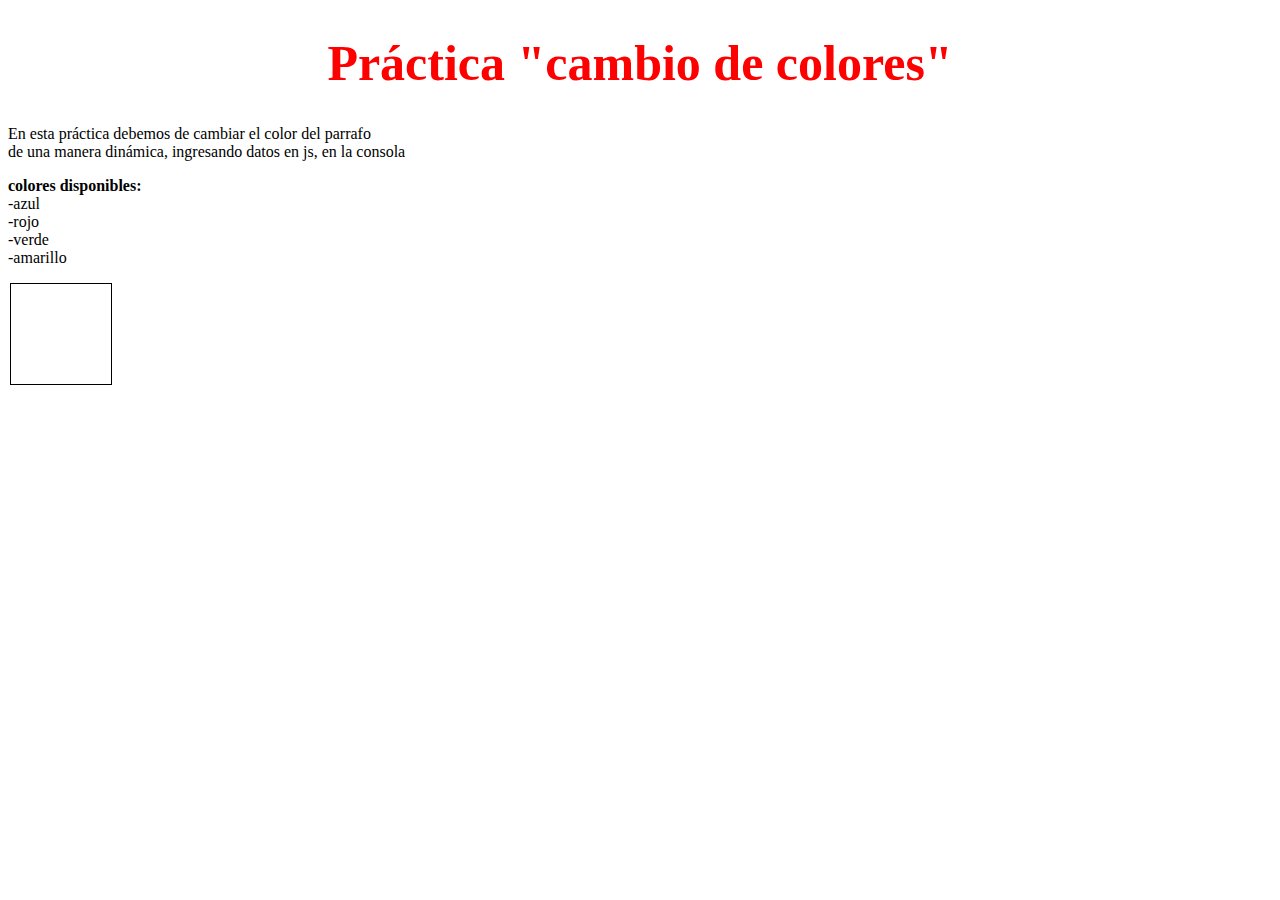
==== practica/index.html @ befe4f9c "complemento de la practica" ====
<!DOCTYPE html>
<html lang="en">
<head>
    <meta charset="UTF-8">
    <meta name="viewport" content="width=device-width, initial-scale=1.0">
    <meta http-equiv="X-UA-Compatible" content="ie=edge">
    <link rel="stylesheet" type="text/css" href="css/esti_p.css"><!--importamos archivos en html-->
    
    <title>Practicas de elementos</title>
</head>
<body>
    <h1 class="tit1">Práctica "cambio de colores"</h1>
    <pclass="color">En esta práctica debemos de cambiar el color del parrafo <br>
    de una manera dinámica, ingresando datos en js, en la consola</p>
    <p class="texto"><b>colores disponibles: </b>
    <br>-azul <br>-rojo <br>-verde<br>-amarillo</p>
    <div class="uno"></div>
    <div id="prueba"></div>
    <script type="text/javascript" src="js/din_p.js"></script>
</body>
</html>
---- practica/css/esti_p.css ----
.tit1{
    color: red;
    text-align: center;
    font-size: 50px;

}

.color{
    color: blue;
    text-align: center;
    font-size: 20px;
} 

.texto{
    font-size: 18x;
}
.uno{
    width:100px;
			height:100px;
			border:solid 1px black;
			margin:2px;
}
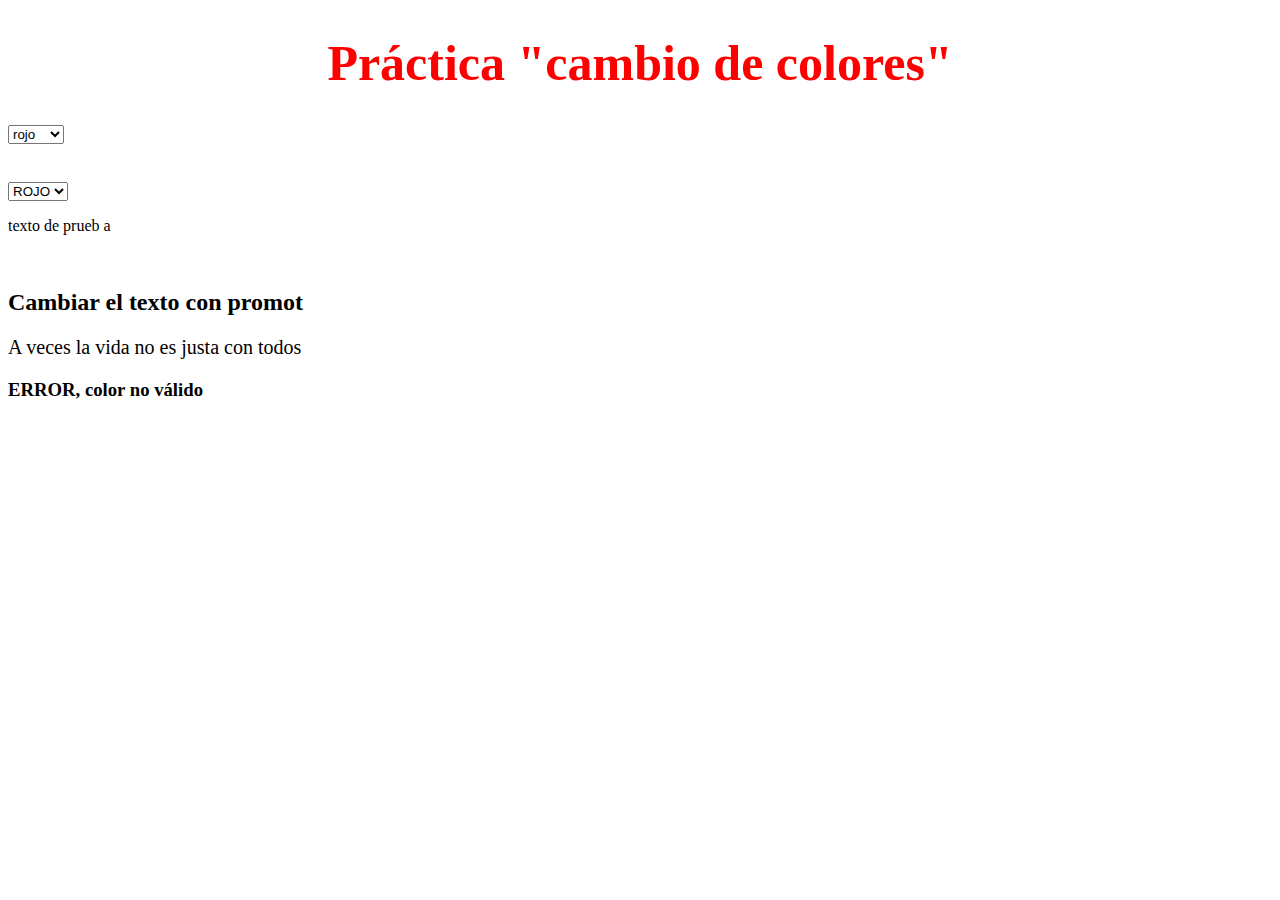
==== commit c963aa54: "práctica cambiar color funcionable, con el prompt y con eventos" ====
--- a/practica/index.html
+++ b/practica/index.html
@@ -10,12 +10,25 @@
 </head>
 <body>
     <h1 class="tit1">Práctica "cambio de colores"</h1>
-    <pclass="color">En esta práctica debemos de cambiar el color del parrafo <br>
-    de una manera dinámica, ingresando datos en js, en la consola</p>
-    <p class="texto"><b>colores disponibles: </b>
-    <br>-azul <br>-rojo <br>-verde<br>-amarillo</p>
-    <div class="uno"></div>
-    <div id="prueba"></div>
+    <!--Seleccionar los colores-->
+    <select id="myseleccion"  onchange="colorchange()">
+        <option value="red">rojo</option>
+        <option value="green">verde</option>
+        <option value="blue">azul</option>
+    </select>
+    <h2 id="texto"></h2>
+    <!--cambiar el color del texto-->
+    <br>
+    <select id="texto_color" onchange="changecolor_text()">
+        <option value="red"> ROJO</option>
+        <option value="green">verde</option>
+    </select>
+    <p id="t">texto de prueb   a</p>
+    <!--Cambiar el color con el prompt-->
+    <br>
+    <h2>Cambiar el texto con promot</h2>
+    <p id="text2" class="text2">A veces la vida no es justa con todos</p>
+    <h3 id="mensaje">resultado</h3>
     <script type="text/javascript" src="js/din_p.js"></script>
 </body>
 </html>--- a/practica/css/esti_p.css
+++ b/practica/css/esti_p.css
@@ -19,4 +19,7 @@
 			height:100px;
 			border:solid 1px black;
 			margin:2px;
+}
+.text2{
+    font-size: 20px;
 }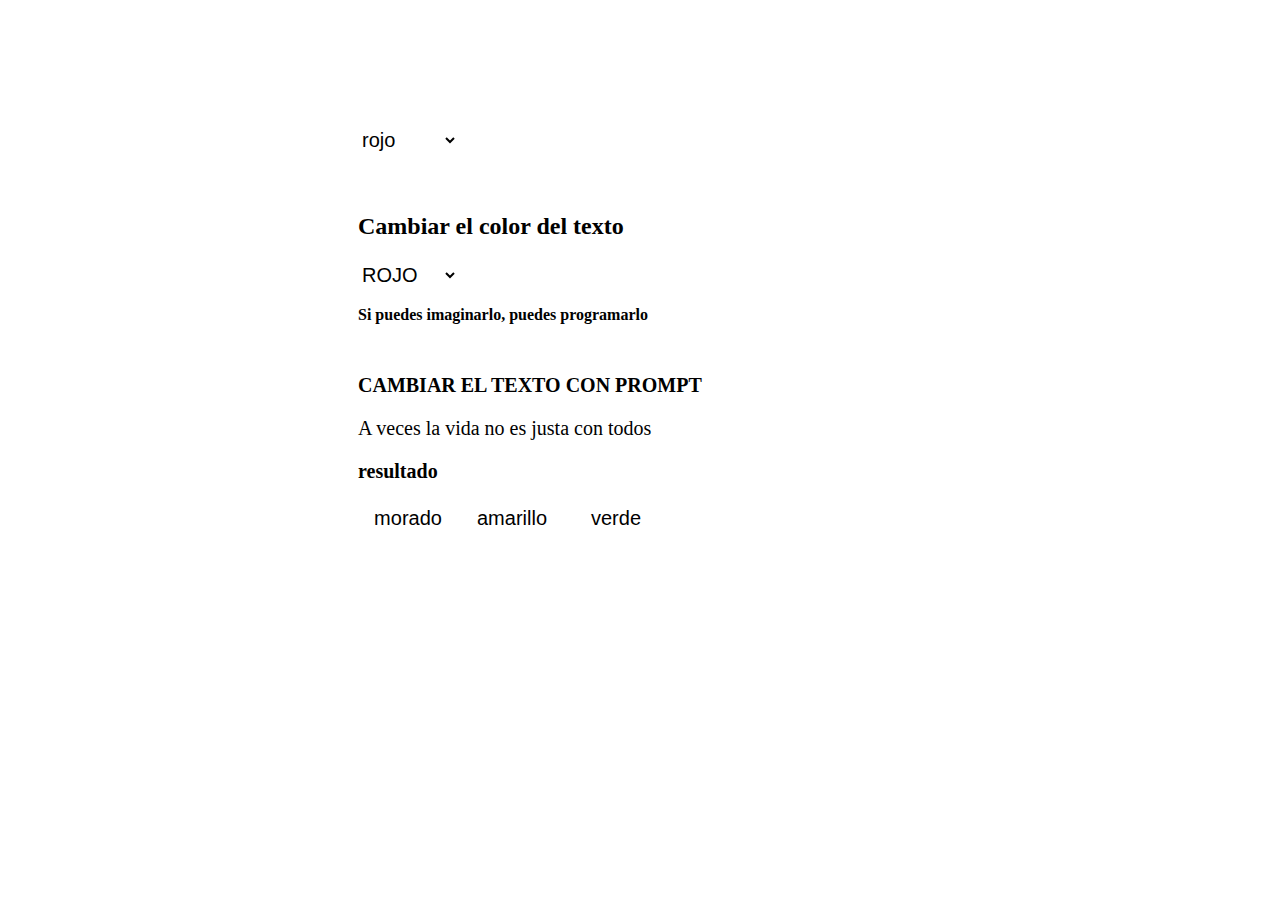
==== commit cfc3fc2e: "práctica lista, cambio de colores(botones,seleccion y promt)" ====
--- a/practica/index.html
+++ b/practica/index.html
@@ -9,26 +9,34 @@
     <title>Practicas de elementos</title>
 </head>
 <body>
-    <h1 class="tit1">Práctica "cambio de colores"</h1>
+    <h1 class="tit1">PRACTICA-"CAMBIO DE COLORES"</h1>
     <!--Seleccionar los colores-->
-    <select id="myseleccion"  onchange="colorchange()">
+    <select id="myseleccion"  onchange="colorchange()" class="seleccion">
         <option value="red">rojo</option>
         <option value="green">verde</option>
         <option value="blue">azul</option>
     </select>
-    <h2 id="texto"></h2>
+    <h2 id="texto" class="texto"></h2>
     <!--cambiar el color del texto-->
     <br>
-    <select id="texto_color" onchange="changecolor_text()">
+    <h2 class="texto">Cambiar el color del texto</h2>
+    <select id="texto_color" onchange="changecolor_text()" class="boton">
         <option value="red"> ROJO</option>
         <option value="green">verde</option>
+        <option value="yellow">amarillo</option>
+        <option value="purple">morado</option>
+        <option value="white">blanco</option>
     </select>
-    <p id="t">texto de prueb   a</p>
+    <p id="t" class="texto"><b>Si puedes imaginarlo, puedes programarlo</b></p>
     <!--Cambiar el color con el prompt-->
     <br>
-    <h2>Cambiar el texto con promot</h2>
+    <h2 class="text2">CAMBIAR EL TEXTO CON PROMPT</h2>
     <p id="text2" class="text2">A veces la vida no es justa con todos</p>
-    <h3 id="mensaje">resultado</h3>
+    <h3 id="mensaje" class="text2">resultado</h3>
+    <!--cambiar con botones-->
+    <button class="morado" onclick="changecolor_boton('#8149B3')">morado</button>
+    <button class="amarillo" onclick="changecolor_boton('#FAFF9C')">amarillo</button>
+    <button class="verde" onclick="changecolor_boton('#2A8019')">verde</button>
     <script type="text/javascript" src="js/din_p.js"></script>
 </body>
 </html>--- a/practica/css/esti_p.css
+++ b/practica/css/esti_p.css
@@ -1,7 +1,8 @@
 .tit1{
-    color: red;
+    color:white;
     text-align: center;
     font-size: 50px;
+    font-family: Impact, Haettenschweiler, 'Arial Narrow Bold', sans-serif;
 
 }
 
@@ -22,4 +23,69 @@
 }
 .text2{
     font-size: 20px;
-}+    position: relative;
+    top: 0px; /* es mi "y"*/
+    left:350px /*es x*/
+}
+.morado{
+    font-size: 20px;
+    font-family: Impact, Haettenschweiler, 'Arial Narrow Bold', sans-serif;
+    background-color: white;
+    border: 0px;
+    height: 30px;
+    width: 100px;
+    position: relative;
+    top: 0px; /* es mi "y"*/
+    left:350px /*es x*/
+}
+.verde{
+    font-size: 20px;
+    font-family: Impact, Haettenschweiler, 'Arial Narrow Bold', sans-serif;
+    background-color: white;
+    border: 0px;
+    height: 30px;
+    width: 100px;
+    position: relative;
+    top: 0px; /* es mi "y"*/
+    left:350px /*es x*/
+}
+.amarillo{
+    font-size: 20px;
+    font-family: Impact, Haettenschweiler, 'Arial Narrow Bold', sans-serif;
+    background-color: white;
+    border: 0px;
+    height: 30px;
+    width: 100px;
+    position: relative;
+    top: 0px; /* es mi "y"*/
+    left:350px /*es x*/
+}
+.seleccion
+{ font-size: 20px;
+    font-family: Impact, Haettenschweiler, 'Arial Narrow Bold', sans-serif;
+    background-color: white;
+    border: 0px;
+    height: 30px;
+    width: 100px;
+    position: relative;
+    top: 0px; /* es mi "y"*/
+    left:350px /*es x*/
+
+}
+.texto{
+    position: relative;
+    top: 0px; /* es mi "y"*/
+    left:350px /*es x*/
+}
+.boton
+{
+    font-size: 20px;
+    font-family: Impact, Haettenschweiler, 'Arial Narrow Bold', sans-serif;
+    background-color: white;
+    border: 0px;
+    height: 30px;
+    width: 100px;   
+    position: relative;
+    top: 0px; /* es mi "y"*/
+    left:350px /*es x*/
+}
